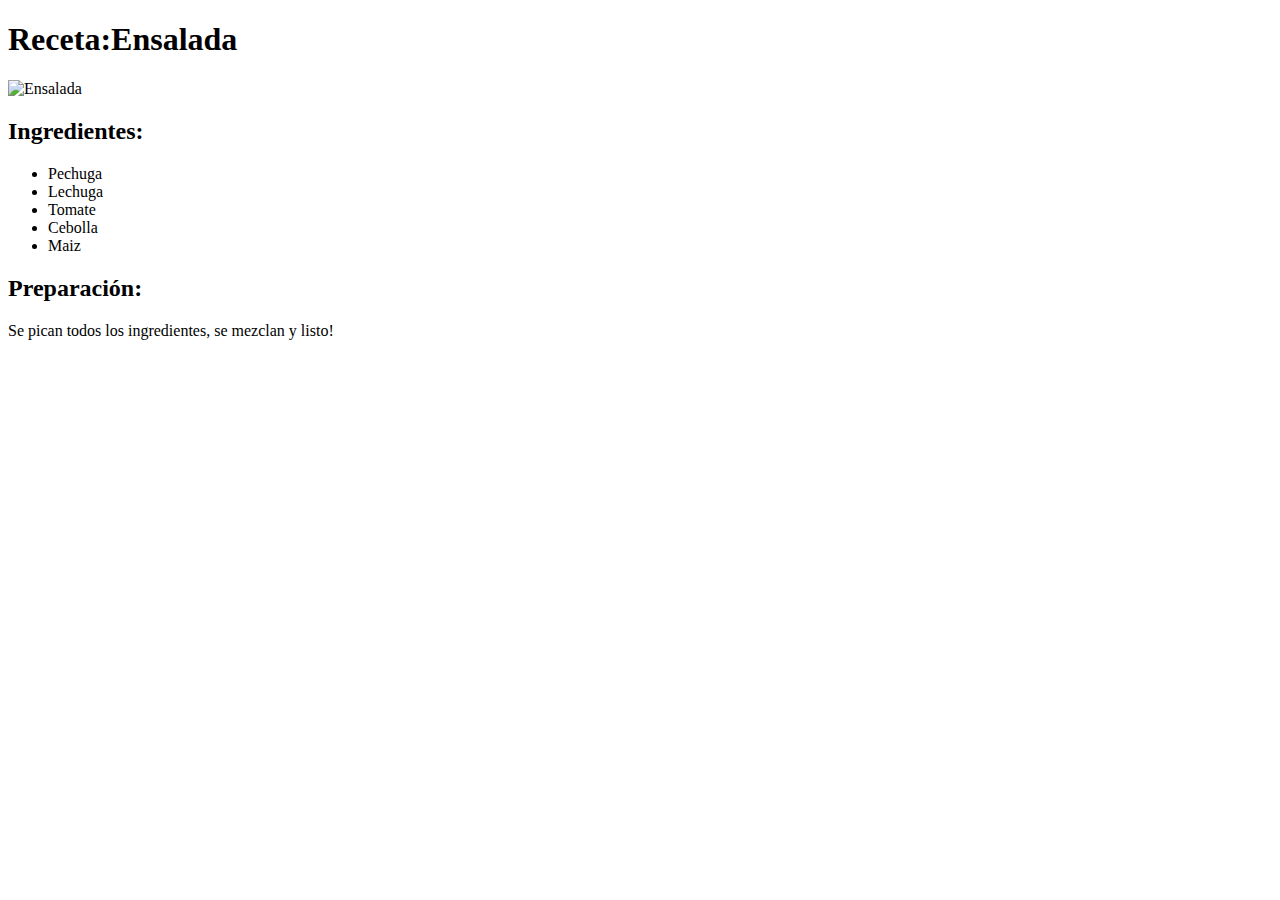
==== index.html @ 322eb7c1 "agrega el cuerpo HTML del segundo ejercicio" ====
<!DOCTYPE html>
<html lang="es">
<head>
  <meta charset="UTF-8">
  <meta name="viewport" content="width=device-width, initial-scale=1.0">
  <title>Mi Receta</title>
</head>
<body>
   <h1>Receta:Ensalada</h1>

  <img src="https://s3.amazonaws.com/makeitreal/salad.png" alt="Ensalada">
  
  <h2>Ingredientes:</h2>
  <ul>
    <li>Pechuga</li>
    <li>Lechuga</li>
    <li>Tomate</li>
    <li>Cebolla</li>
    <li>Maiz</li>
  </ul>

  <h2>Preparación:</h2>
  <p>Se pican todos los ingredientes, se mezclan y listo!</p>
</body>
</html>
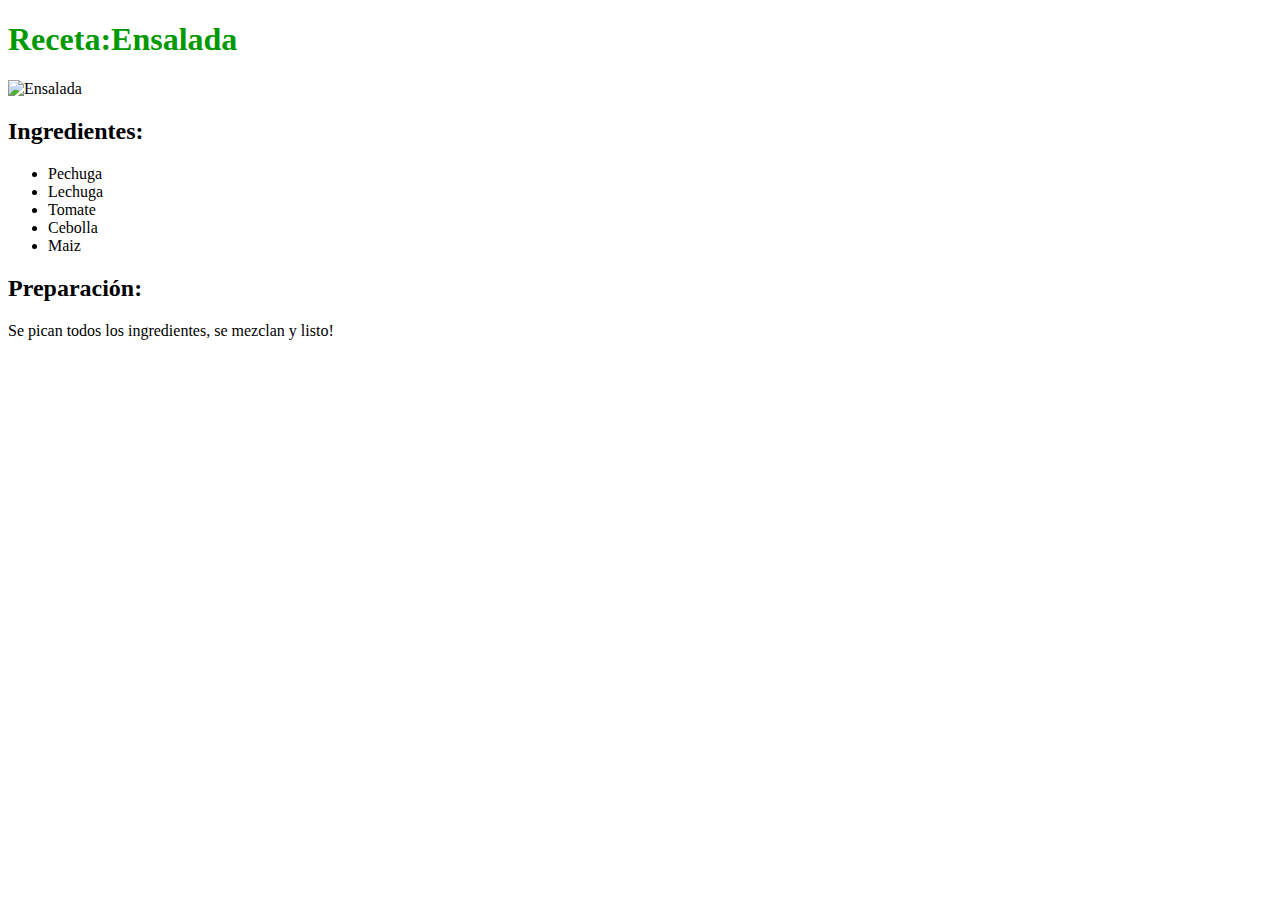
==== commit 097381dd: "Agrega estilos al segundo ejercicio" ====
--- a/index.html
+++ b/index.html
@@ -1,5 +1,6 @@
 <!DOCTYPE html>
 <html lang="es">
+  <link rel="stylesheet" href="estilos.css">
 <head>
   <meta charset="UTF-8">
   <meta name="viewport" content="width=device-width, initial-scale=1.0">
--- a/estilos.css
+++ b/estilos.css
@@ -0,0 +1,3 @@
+h1{
+    color: #009900; 
+}